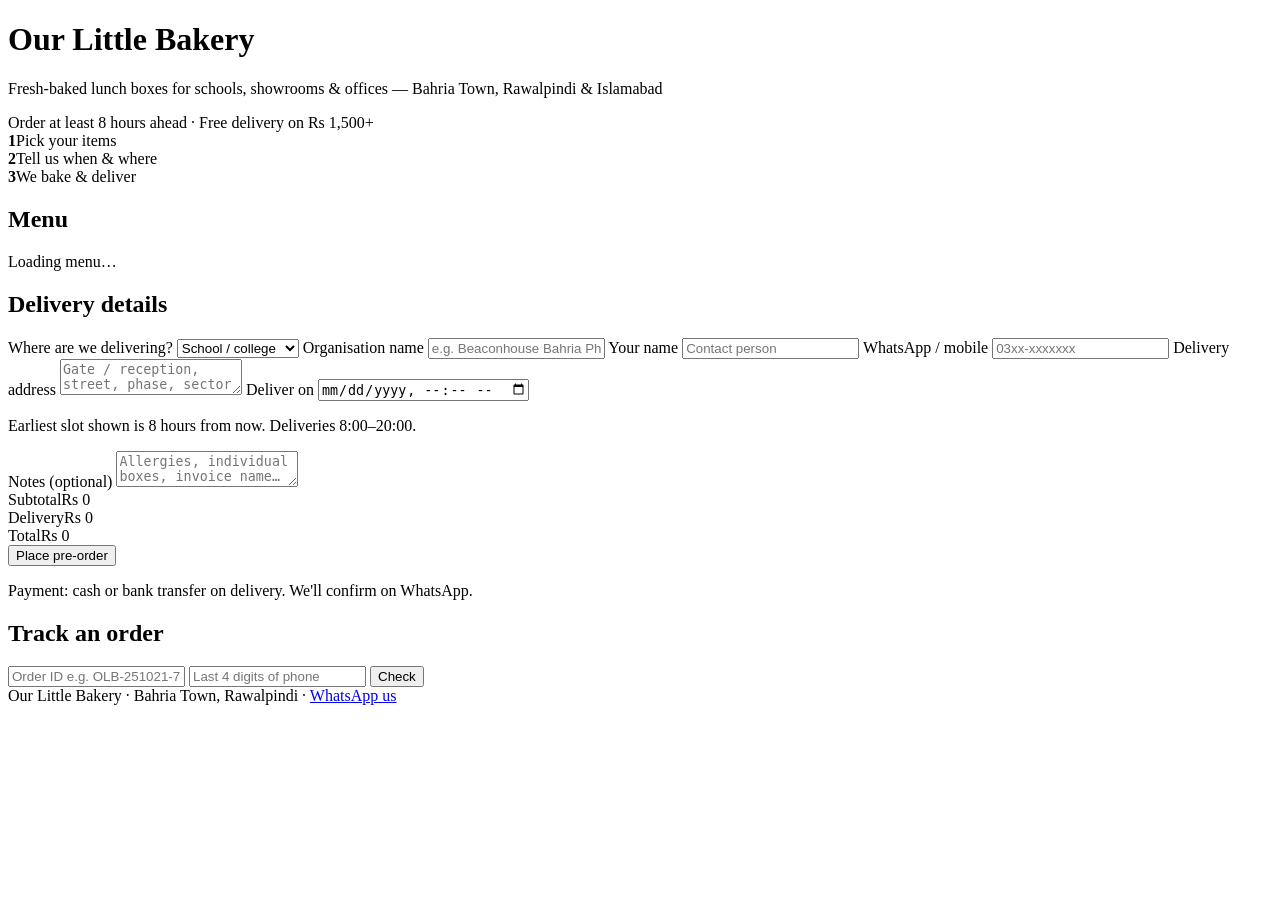
==== public/index.html @ 06f7e13a "Our Little Bakery: pre-order site on Cloudflare Pages Co-Authored-By: Claude Fable 5.1 <noreply@anth" ====
<!doctype html>
<html lang="en">
<head>
<meta charset="utf-8">
<meta name="viewport" content="width=device-width,initial-scale=1">
<title>Our Little Bakery — Pre-order lunch for your school or office</title>
<meta name="description" content="Fresh pizza bites, chicken patties, muffins, naan khatai and cakes delivered to schools, showrooms and offices in Bahria Town & Rawalpindi. Order 8 hours ahead.">
<link rel="preconnect" href="https://fonts.googleapis.com">
<link href="https://fonts.googleapis.com/css2?family=Fraunces:wght@700;900&family=Nunito:wght@400;700;800;900&display=swap" rel="stylesheet">
<link rel="stylesheet" href="/styles.css">
<link rel="icon" href="data:image/svg+xml,%3Csvg xmlns='http://www.w3.org/2000/svg' viewBox='0 0 100 100'%3E%3Ctext y='.9em' font-size='90'%3E🥐%3C/text%3E%3C/svg%3E">
</head>
<body>
<div class="wrap">
  <header class="hero">
    <h1>Our <span>Little</span> Bakery</h1>
    <p>Fresh-baked lunch boxes for schools, showrooms &amp; offices — Bahria Town, Rawalpindi &amp; Islamabad</p>
    <div class="badge">Order at least 8 hours ahead · Free delivery on Rs 1,500+</div>
  </header>

  <div class="steps">
    <div><b>1</b>Pick your items</div>
    <div><b>2</b>Tell us when &amp; where</div>
    <div><b>3</b>We bake &amp; deliver</div>
  </div>

  <form id="orderForm" class="grid" novalidate>
    <section class="card">
      <h2>Menu</h2>
      <div id="menu"><p class="hint">Loading menu…</p></div>
    </section>

    <section class="card">
      <h2>Delivery details</h2>
      <label for="org_type">Where are we delivering?</label>
      <select id="org_type" name="org_type" required>
        <option value="school">School / college</option>
        <option value="showroom">Motor showroom</option>
        <option value="office">Office</option>
        <option value="other">Other</option>
      </select>
      <label for="org_name">Organisation name</label>
      <input type="text" id="org_name" name="org_name" placeholder="e.g. Beaconhouse Bahria Phase 4" required maxlength="120">
      <label for="contact_name">Your name</label>
      <input type="text" id="contact_name" name="contact_name" placeholder="Contact person" required maxlength="80">
      <label for="phone">WhatsApp / mobile</label>
      <input type="tel" id="phone" name="phone" placeholder="03xx-xxxxxxx" required inputmode="tel">
      <label for="address">Delivery address</label>
      <textarea id="address" name="address" placeholder="Gate / reception, street, phase, sector" required maxlength="300"></textarea>
      <label for="delivery_at">Deliver on</label>
      <input type="datetime-local" id="delivery_at" name="delivery_at" required step="900">
      <p class="hint" id="leadHint">Earliest slot shown is 8 hours from now. Deliveries 8:00–20:00.</p>
      <label for="notes">Notes (optional)</label>
      <textarea id="notes" name="notes" placeholder="Allergies, individual boxes, invoice name…" maxlength="500"></textarea>

      <div class="totals">
        <div><span>Subtotal</span><span id="subtotal">Rs 0</span></div>
        <div><span>Delivery</span><span id="delivery">Rs 0</span></div>
        <div class="grand"><span>Total</span><span id="total">Rs 0</span></div>
      </div>
      <button class="btn" id="submitBtn" type="submit">Place pre-order</button>
      <p class="hint">Payment: cash or bank transfer on delivery. We'll confirm on WhatsApp.</p>
      <div class="msg" id="msg"></div>
    </section>
  </form>

  <section class="card" style="margin-top:16px">
    <h2>Track an order</h2>
    <div class="toolbar">
      <input type="text" id="trackId" placeholder="Order ID e.g. OLB-251021-7F3K" maxlength="16">
      <input type="text" id="trackPhone" placeholder="Last 4 digits of phone" maxlength="4" inputmode="numeric">
      <button class="btn ghost" style="width:auto;margin:0" id="trackBtn" type="button">Check</button>
    </div>
    <div id="trackOut" class="hint"></div>
  </section>

  <footer>Our Little Bakery · Bahria Town, Rawalpindi · <a id="waLink" href="#">WhatsApp us</a></footer>
</div>
<script src="/app.js"></script>
</body>
</html>
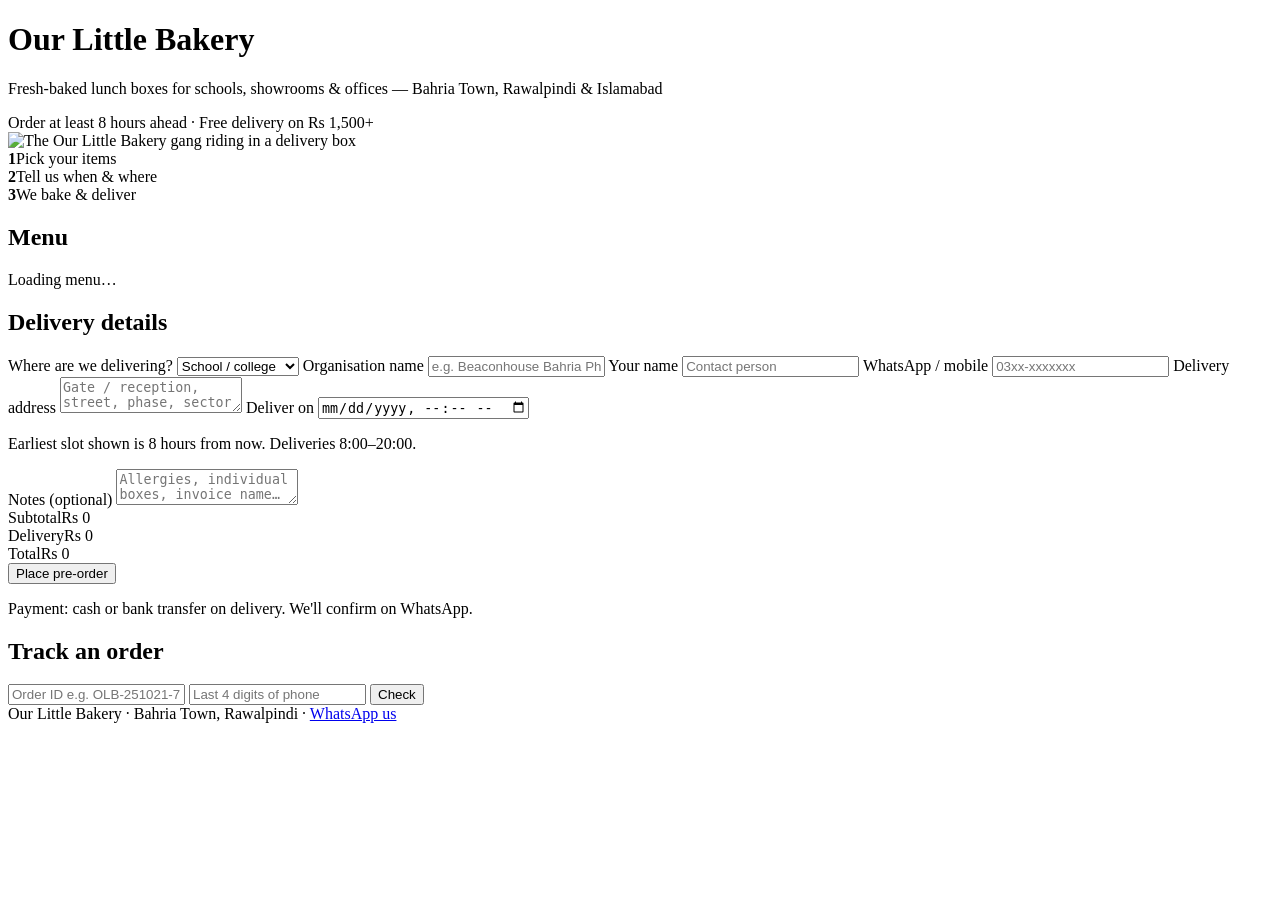
==== commit 6bbbdc00: "Add character artwork: hero banner and menu thumbnails Co-Authored-By: Claude Fable 5.1 <noreply@ant" ====
--- a/public/index.html
+++ b/public/index.html
@@ -12,10 +12,13 @@
 </head>
 <body>
 <div class="wrap">
-  <header class="hero">
-    <h1>Our <span>Little</span> Bakery</h1>
-    <p>Fresh-baked lunch boxes for schools, showrooms &amp; offices — Bahria Town, Rawalpindi &amp; Islamabad</p>
-    <div class="badge">Order at least 8 hours ahead · Free delivery on Rs 1,500+</div>
+  <header class="hero hero-img">
+    <div class="hero-text">
+      <h1>Our <span>Little</span> Bakery</h1>
+      <p>Fresh-baked lunch boxes for schools, showrooms &amp; offices — Bahria Town, Rawalpindi &amp; Islamabad</p>
+      <div class="badge">Order at least 8 hours ahead · Free delivery on Rs 1,500+</div>
+    </div>
+    <img class="hero-pic" src="/img/hero.webp" alt="The Our Little Bakery gang riding in a delivery box" width="1600" height="900" fetchpriority="high">
   </header>
 
   <div class="steps">
